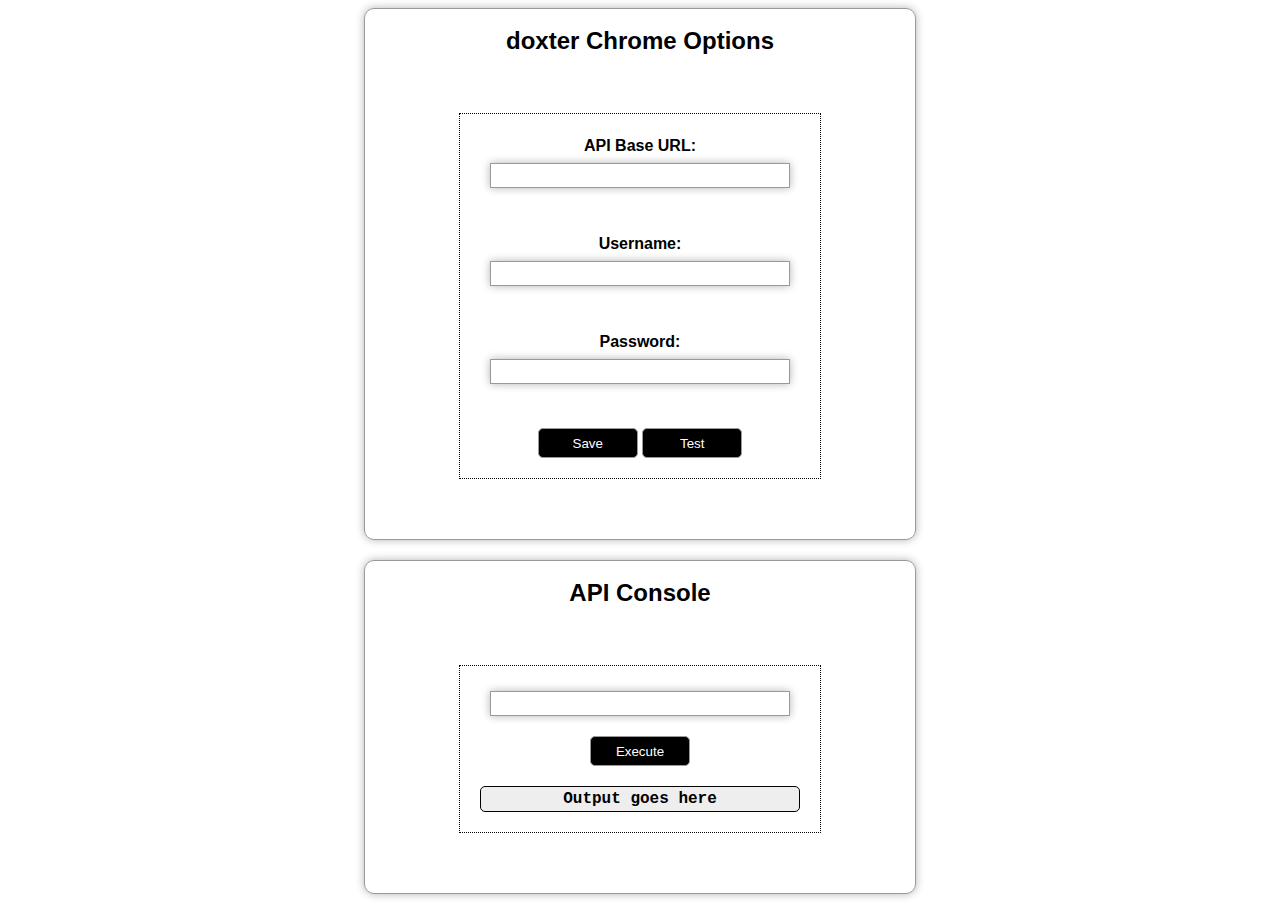
==== options.html @ dfd3d97c "Added .css file for option page, some styling and api console" ====
<html>
<head>
<title>doxter Chrome Options</title>
</head>

<link href="options.css" rel="stylesheet" type="text/css" />
<link href="jsoneditor/jsoneditor.css" rel="stylesheet" type="text/css" />


<body>

<div class="form">

  <h1>doxter Chrome Options</h1>
  <div class="form-inner">
    <label for="api-base-url">API Base URL:</label>
    <input type="text" name= "api-base-url" id="api-base-url" />
    <br />

    <label for="username">Username:</label>
    <input type="text" name="username" id="username" />
    <br />

    <label for="password">Password:</label>
    <input type="text" name="password" id="password" />
    <br />

    <button id="save">Save</button>
    <button id="connection-test">Test</button>
    
  </div>
</div>



<div class="form" id="api-console">
  <h1>API Console</h1>
  <div class="form-inner">
    <input type="text" id="console-input" />
    <button id="console-execute">Execute</button>
    <div class="json-editor" id="console-output">
      <span class="msg-to-hide">Output goes here</span>
      <img src="spinner.gif" class="spinner" /> 
    </div>
  </div>
</div>


<div id="status">
  <div id="status-inner">
  </div>
</div>


</body>


<script src="jsoneditor/jquery.min.js"></script>
<script src="jsoneditor/jquery.jsoneditor.min.js"></script>
<script src="helper.js"></script>
<script src="options.js"></script>

</html>
---- options.css ----
body {
  font-family: 'Impact', Charcoal, sans-serif;
}

div.form {
  margin: auto;
  margin-bottom: 20px;
  position:relative;
  width:550px;
  line-height: 24px;
  font-weight: bold;
  color: #000;
  text-decoration: none;
  -webkit-border-radius: 10px;
  -moz-border-radius: 10px;
  border-radius: 10px;
  padding:10px auto;
  border: 1px solid #999;
  border: inset 1px solid #333;
  -webkit-box-shadow: 0px 0px 8px rgba(0, 0, 0, 0.3);
  box-shadow: 0px 0px 8px rgba(0, 0, 0, 0.3);
  
  text-align: center;
}

div.form h1 {
  font-size: 150%;
  margin-top: 20px;
}

div.form-inner {
  margin: 60px auto;
  margin-bottom: 60px;
  width: 320px;
  padding: 20px;
  border: 1px dotted;
}

input {
  width: 300px;
  display: block;
  border: 1px solid #999;
  height: 25px;
  margin: 5px auto;
  margin-bottom: 20px;
  -webkit-box-shadow: 0px 0px 8px rgba(0, 0, 0, 0.3);
  box-shadow: 0px 0px 8px rgba(0, 0, 0, 0.3);
}

button {
  width:100px;
  bottom:20px;
  background:#000;
  color:#fff;
  font-family: Tahoma, Geneva, sans-serif;
  height:30px;
  -webkit-border-radius: 5px;
  border-radius: 5px;
  border: 1px solid #999;
}

button:hover {
  background:#fff;
  color:#000;
}

div#status {
  position: fixed;
  right: 20px;
  top: 5px;
  border: 1px solid #000;
  background: #ddd;
  width: 150px;
  height: 150px;
  text-align: center;
  border-radius: 5px;
  display: none;
}

div#status-inner {
  margin: 50px;
  font-size: 150%;
  height: 150px;
  position: absolute;
  top: 50%;
  left: 50%;
  margin: -15% 0 0 -25%;
}

div#console-output {
  background: #eee;
  border: 1px solid #000;
  border-radius: 5px;
  margin-top: 20px;
  font-family: ‘Lucida Console’, Monaco, monospace;
}

img.spinner {
  display: none;
}
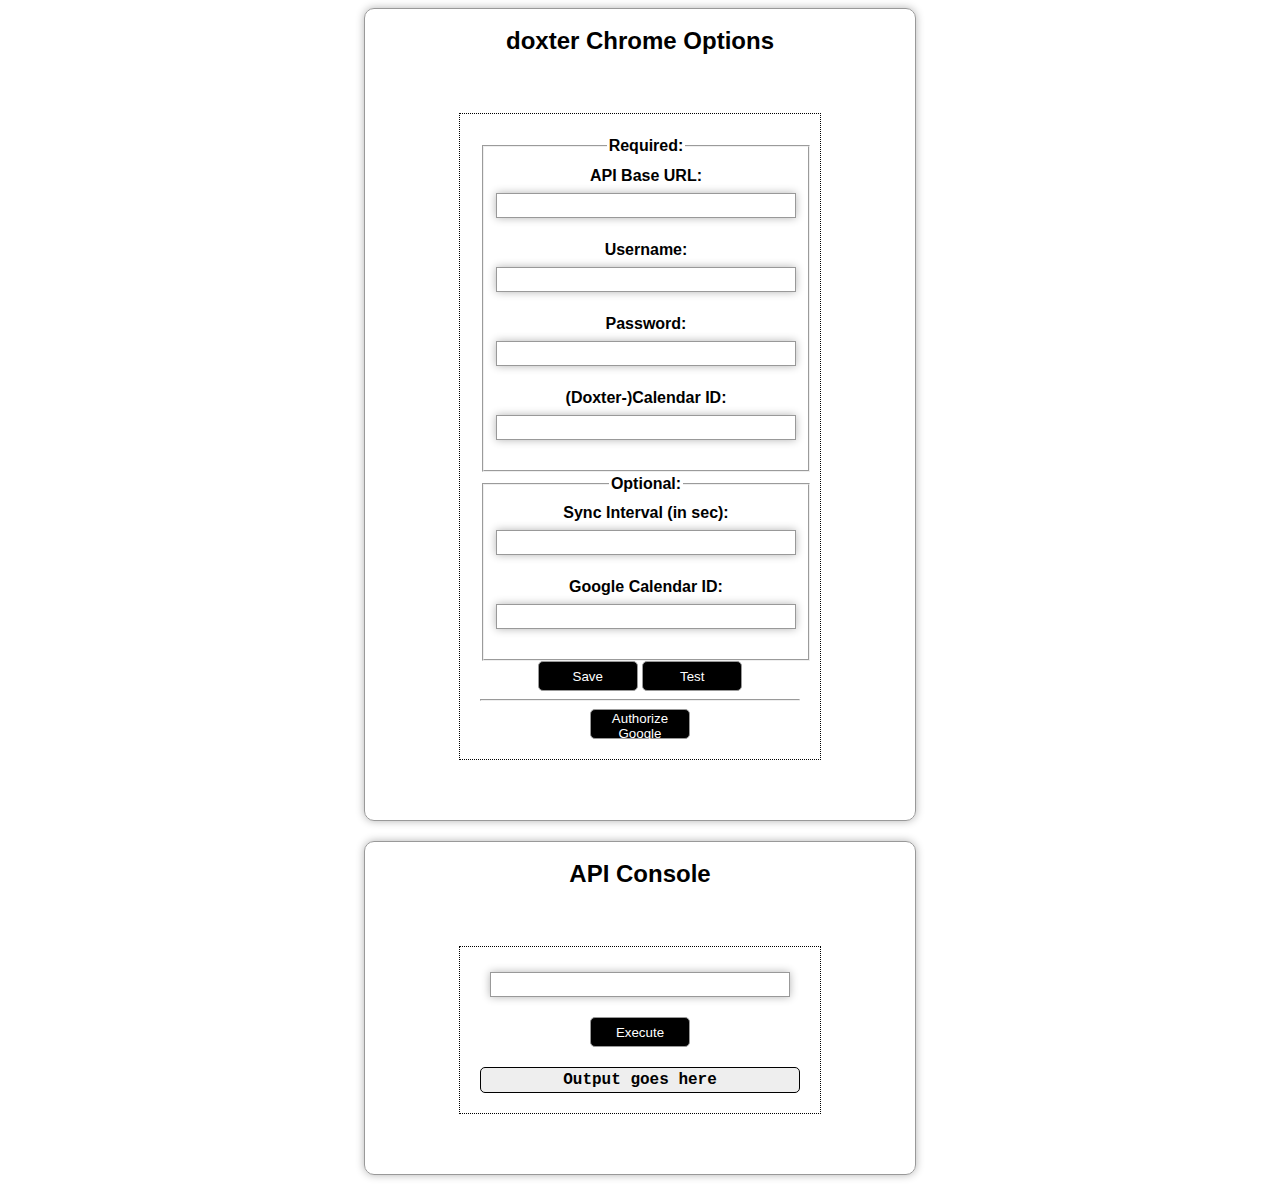
==== commit 66c7e4cd: "oauth 2 not working" ====
--- a/options.html
+++ b/options.html
@@ -6,6 +6,11 @@
 <link href="options.css" rel="stylesheet" type="text/css" />
 <link href="jsoneditor/jsoneditor.css" rel="stylesheet" type="text/css" />
 
+<script src="jsoneditor/jquery.min.js"></script>
+<script src="jsoneditor/jquery.jsoneditor.min.js"></script>
+<script src="js/oauth2.js"></script>
+<script src="helper.js"></script>
+<script src="options.js"></script>
 
 <body>
 
@@ -13,21 +18,41 @@
 
   <h1>doxter Chrome Options</h1>
   <div class="form-inner">
-    <label for="api-base-url">API Base URL:</label>
-    <input type="text" name= "api-base-url" id="api-base-url" />
-    <br />
+    <fieldset>
+      <legend>Required:</legend>
+      
+      <label for="api-base-url">API Base URL:</label>
+      <input type="text" name= "api-base-url" id="api-base-url" />
 
-    <label for="username">Username:</label>
-    <input type="text" name="username" id="username" />
-    <br />
+      <label for="username">Username:</label>
+      <input type="text" name="username" id="username" />
 
-    <label for="password">Password:</label>
-    <input type="text" name="password" id="password" />
-    <br />
+      <label for="password">Password:</label>
+      <input type="text" name="password" id="password" />
 
-    <button id="save">Save</button>
-    <button id="connection-test">Test</button>
-    
+      <label for="doxcal-id">(Doxter-)Calendar ID:</label>
+      <input type="text" name="doxcal-id" id="doxcal-id" />
+
+      
+    </fieldset>
+
+    <fieldset>
+      <legend>Optional:</legend>
+
+      <label for="sync-every">Sync Interval (in sec):</label>
+      <input type="text" name="sync-every" id="sync-every" />
+      
+      <label for="gcal-id">Google Calendar ID:</label>
+      <input type="text" name="gcal-id" id="gcal-id" />
+
+    </fieldset>
+      <button id="save">Save</button>
+      <button id="connection-test">Test</button>
+      
+      <hr />
+
+      <button id="gcal-auth">Authorize Google Calendar</button>
+
   </div>
 </div>
 
@@ -55,9 +80,5 @@
 </body>
 
 
-<script src="jsoneditor/jquery.min.js"></script>
-<script src="jsoneditor/jquery.jsoneditor.min.js"></script>
-<script src="helper.js"></script>
-<script src="options.js"></script>
 
 </html>
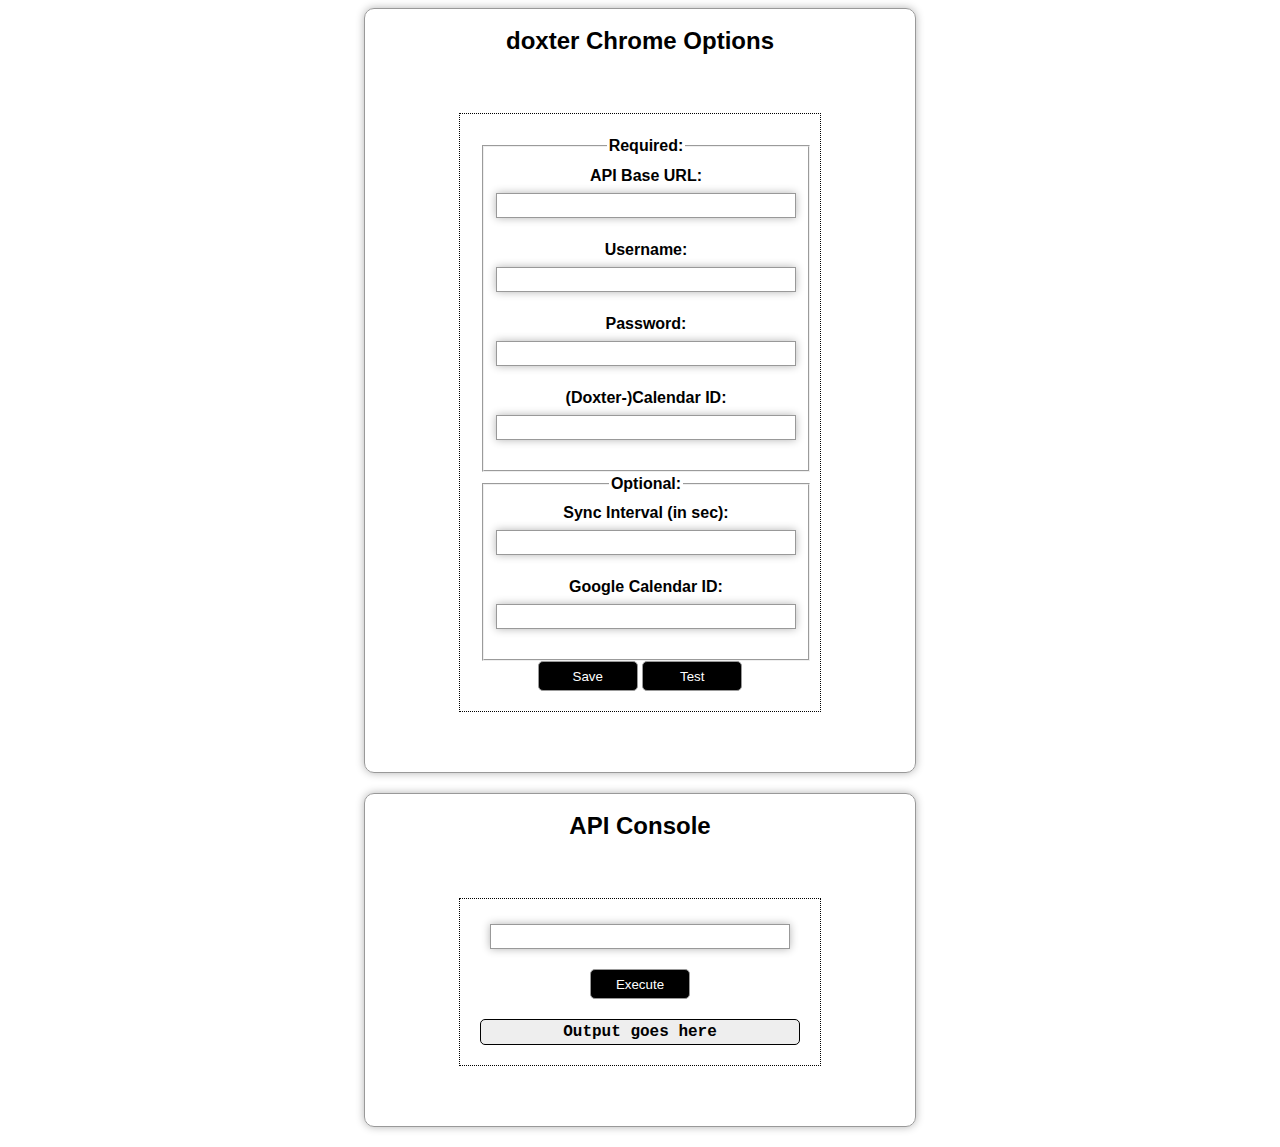
==== commit 046635dd: "nearly done now, rescheduling not fully working" ====
--- a/options.html
+++ b/options.html
@@ -49,10 +49,6 @@
       <button id="save">Save</button>
       <button id="connection-test">Test</button>
       
-      <hr />
-
-      <button id="gcal-auth">Authorize Google Calendar</button>
-
   </div>
 </div>
 
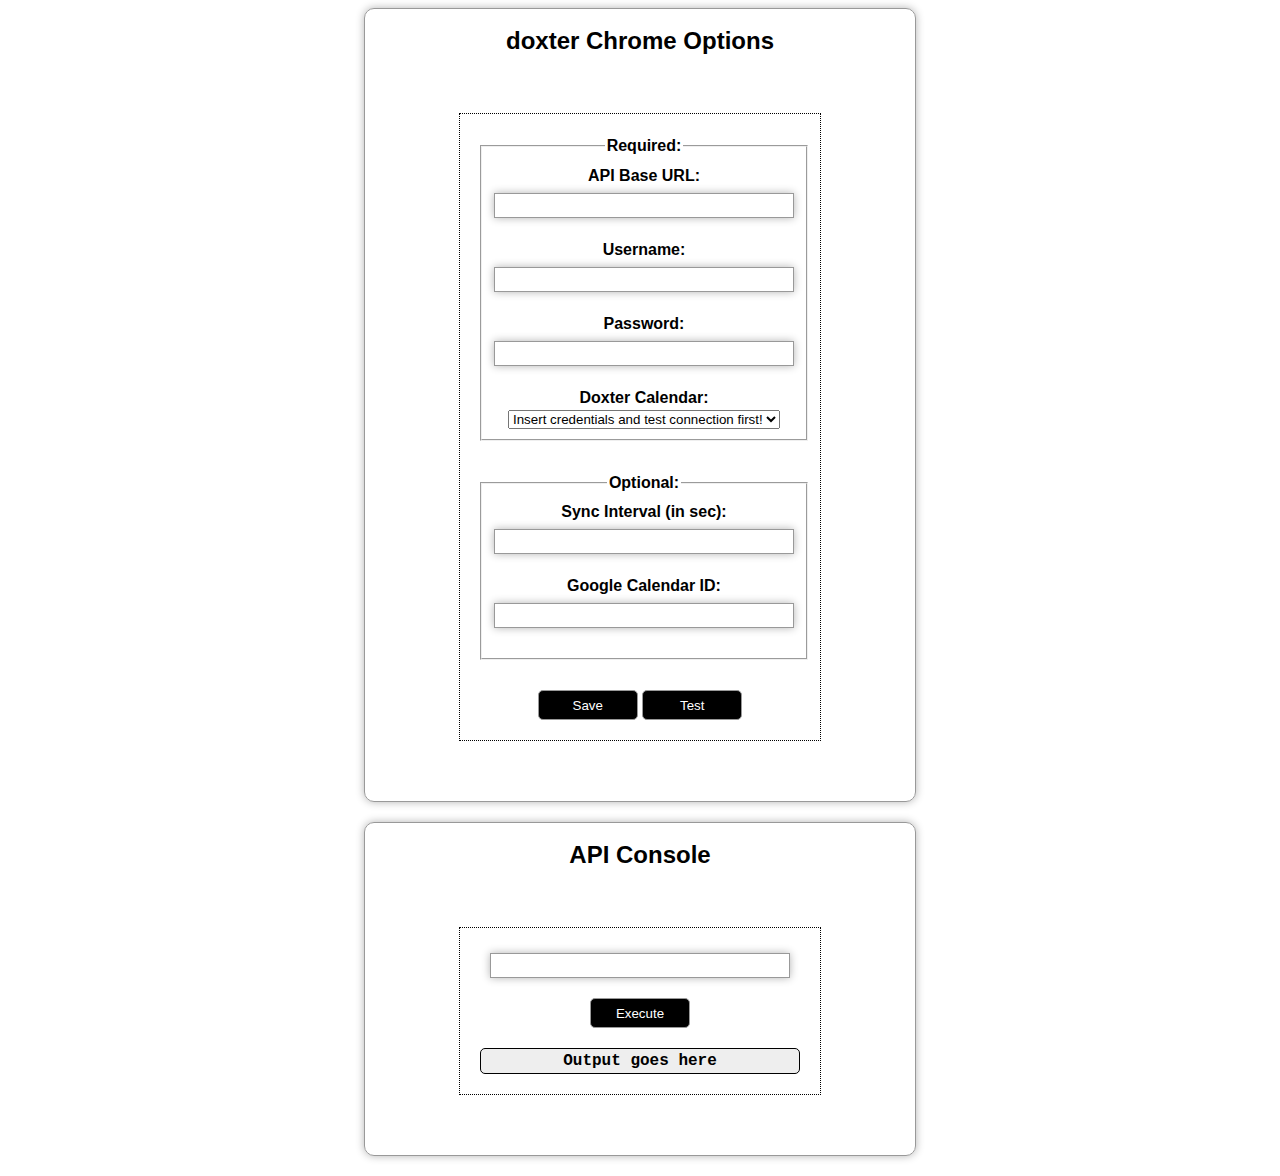
==== commit e6e2bf91: "adds notifications" ====
--- a/options.html
+++ b/options.html
@@ -8,7 +8,6 @@
 
 <script src="jsoneditor/jquery.min.js"></script>
 <script src="jsoneditor/jquery.jsoneditor.min.js"></script>
-<script src="js/oauth2.js"></script>
 <script src="helper.js"></script>
 <script src="options.js"></script>
 
@@ -22,16 +21,18 @@
       <legend>Required:</legend>
       
       <label for="api-base-url">API Base URL:</label>
-      <input type="text" name= "api-base-url" id="api-base-url" />
+      <input class="autosave" type="text" name= "api-base-url" id="api-base-url" />
 
       <label for="username">Username:</label>
-      <input type="text" name="username" id="username" />
+      <input class="autosave" type="text" name="username" id="username" />
 
       <label for="password">Password:</label>
-      <input type="text" name="password" id="password" />
+      <input class="autosave" type="password" name="password" id="password" />
 
-      <label for="doxcal-id">(Doxter-)Calendar ID:</label>
-      <input type="text" name="doxcal-id" id="doxcal-id" />
+      <label for="doxcal-id">Doxter Calendar:</label>
+      <select class="autosave" name="doxcal-id" id="doxcal-id">
+        <option value="placeholder">Insert credentials and test connection first!</option>
+      </select>
 
       
     </fieldset>
--- a/options.css
+++ b/options.css
@@ -28,6 +28,16 @@
   margin-top: 20px;
 }
 
+div.form hr {
+  margin-top: 50px;
+  margin-bottom: 50px;
+}
+
+div.form fieldset {
+  margin: 0px auto;
+  margin-bottom: 30px;
+}
+
 div.form-inner {
   margin: 60px auto;
   margin-bottom: 60px;
@@ -53,7 +63,7 @@
   background:#000;
   color:#fff;
   font-family: Tahoma, Geneva, sans-serif;
-  height:30px;
+  height: 30px;
   -webkit-border-radius: 5px;
   border-radius: 5px;
   border: 1px solid #999;
@@ -98,3 +108,17 @@
 img.spinner {
   display: none;
 }
+
+button#gcal-auth {
+  background: rgb(250, 160, 160);
+  display: block;
+  margin: 20px auto;
+  margin-bottom: 50px;
+  padding: auto 15px;
+  height: 50px;
+  width: 300px;
+}
+
+button.authorized#gcal-auth{
+  background: rgb(160, 250, 160);
+}
